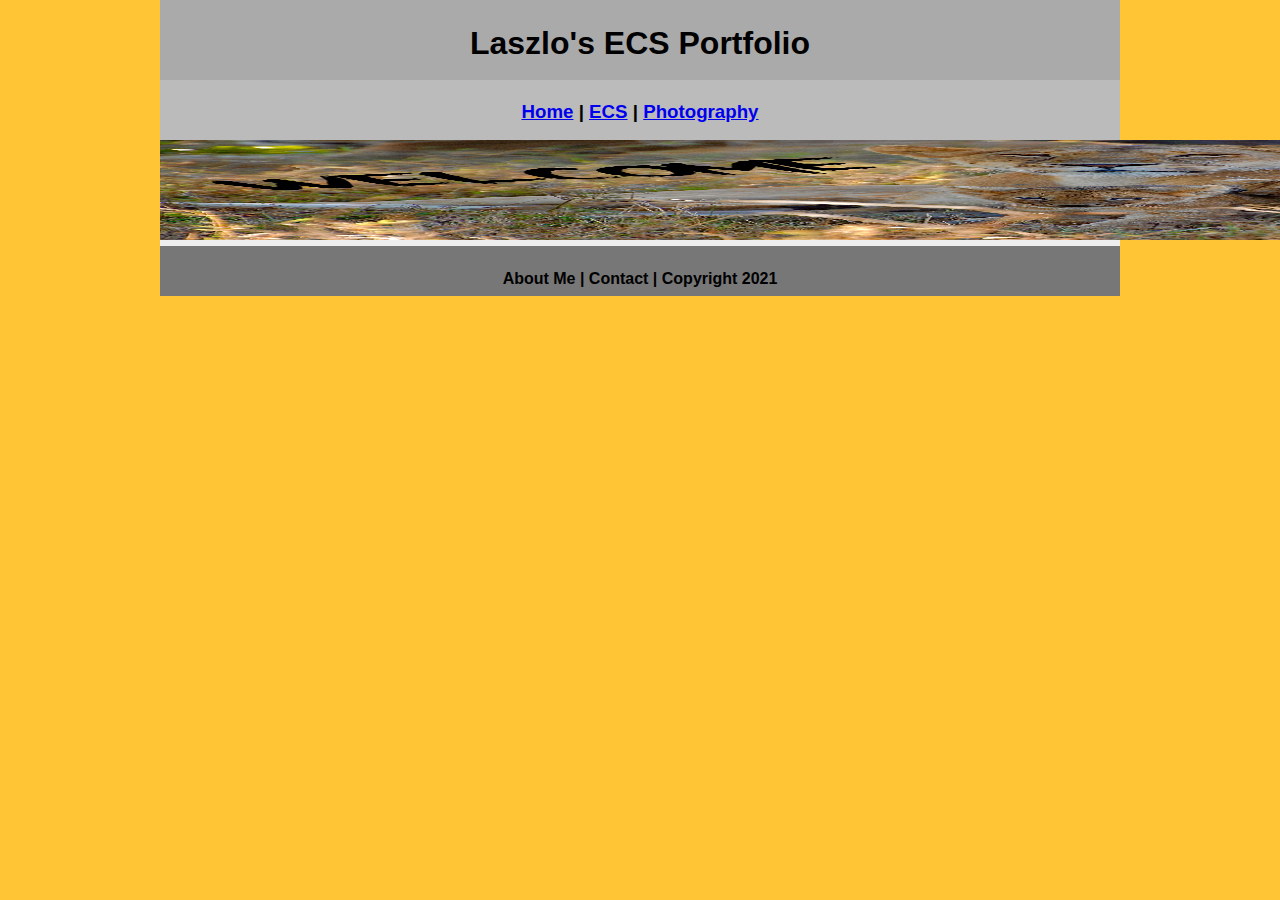
==== index.html @ 74f23b4e "Update index.html" ====
<!DOCTYPE html>
<html class="homePage">
<head>
	<!-- This is a comment! Text here will be ignored by the browser. -->
	<meta charset="UTF-8">
	<title> Laszlo's ECS Portfolio</title>
	<link href="myCSS.css" rel="stylesheet" type="text/css">
</head>
<body>
<div class="container">
  <div class="header">
  	<h1>Laszlo's ECS Portfolio</h1>
  </div>
  <div class="nav">
    <h3><a href="index.html">Home</a> | <a href="ecs/index.html">ECS</a> | <a href="photography/index.html">Photography</a>  </h3>
  </div>
  <div class="content">
	  <img src="images/Welcome-2.jpg" alt="Welcome" width="1960" height="100">
</div>
  <div class="footer">
    <h4>About Me | Contact | Copyright 2021</h4>
  </div>
</div>
</body>
</html>
---- myCSS.css ----
@charset "UTF-8";
/* This is a comment! Text here will be ignored by the browser. */
body {
	margin: 0 auto;
	font: 100%/1.4 Gill Sans, sans-serif;
}
.homePage {
	background: #FFC535;
}
.container {
	width: 960px;
	margin: 0 auto;
}
.header {
	background: #AAAAAA;
	text-align: center;
	margin: 0px;
	padding: 5;
	float: left;
	width: 100%;
	height: 80px;
	
}
.nav {
	background: #BBBBBB;
	margin: 0px;
	padding: 5;
	float: left;
	width: 100%;
	height: 60px;
	text-align: center;
}
.content {
	background: #EEEEEE;
	margin: 0px;
	float: left;
	width: 100%;
	text-align: center;
}
.footer {
	background: #777777;
	margin: 0px;
	float: left;
	width: 100%;
	height: 50px;
	text-align: center;
}
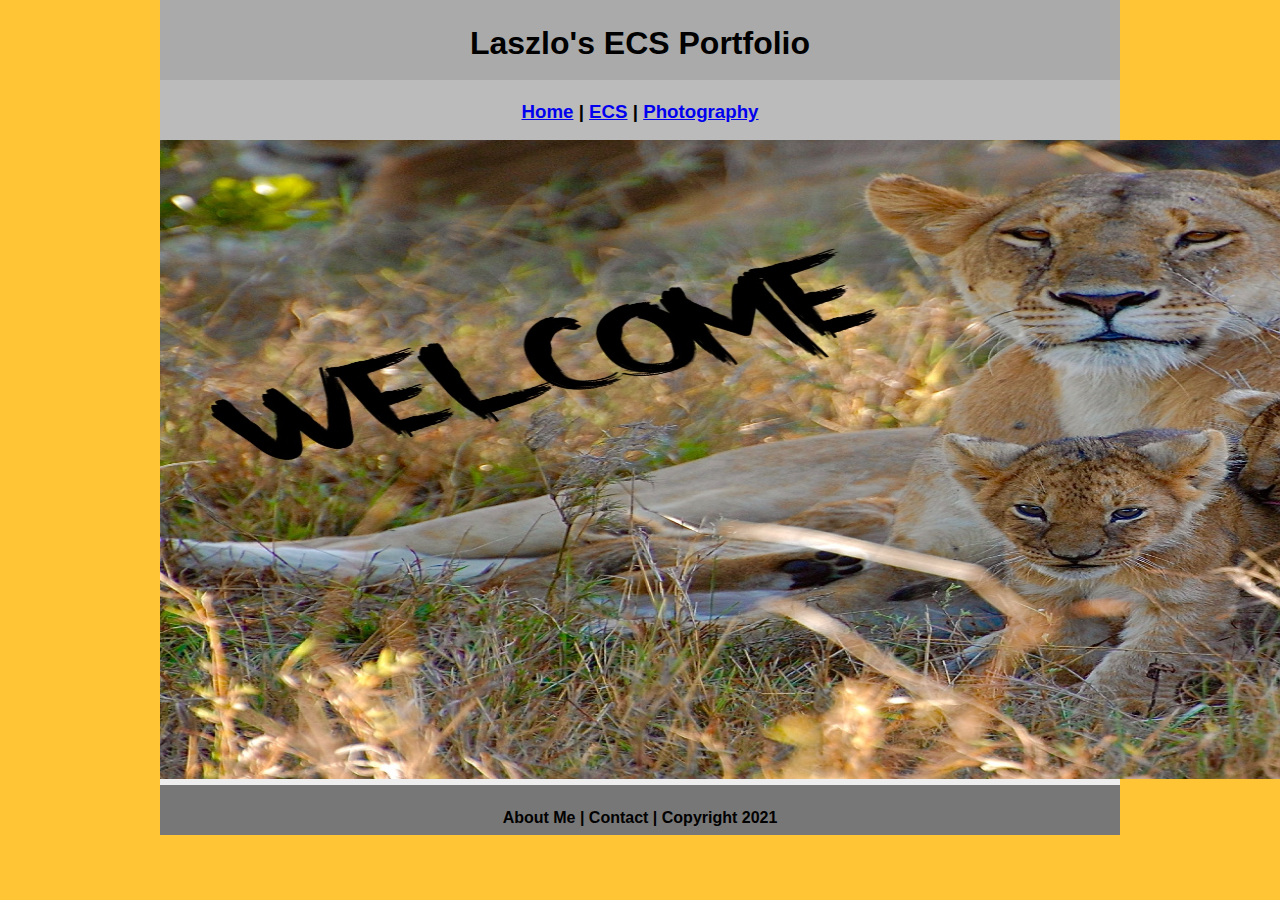
==== commit adb17545: "Update index.html" ====
--- a/index.html
+++ b/index.html
@@ -15,7 +15,7 @@
     <h3><a href="index.html">Home</a> | <a href="ecs/index.html">ECS</a> | <a href="photography/index.html">Photography</a>  </h3>
   </div>
   <div class="content">
-	  <img src="images/Welcome-2.jpg" alt="Welcome" width="1960" height="100">
+	  <img src="images/Welcome-2.jpg" alt="Welcome" width="1960" height="639">
 </div>
   <div class="footer">
     <h4>About Me | Contact | Copyright 2021</h4>
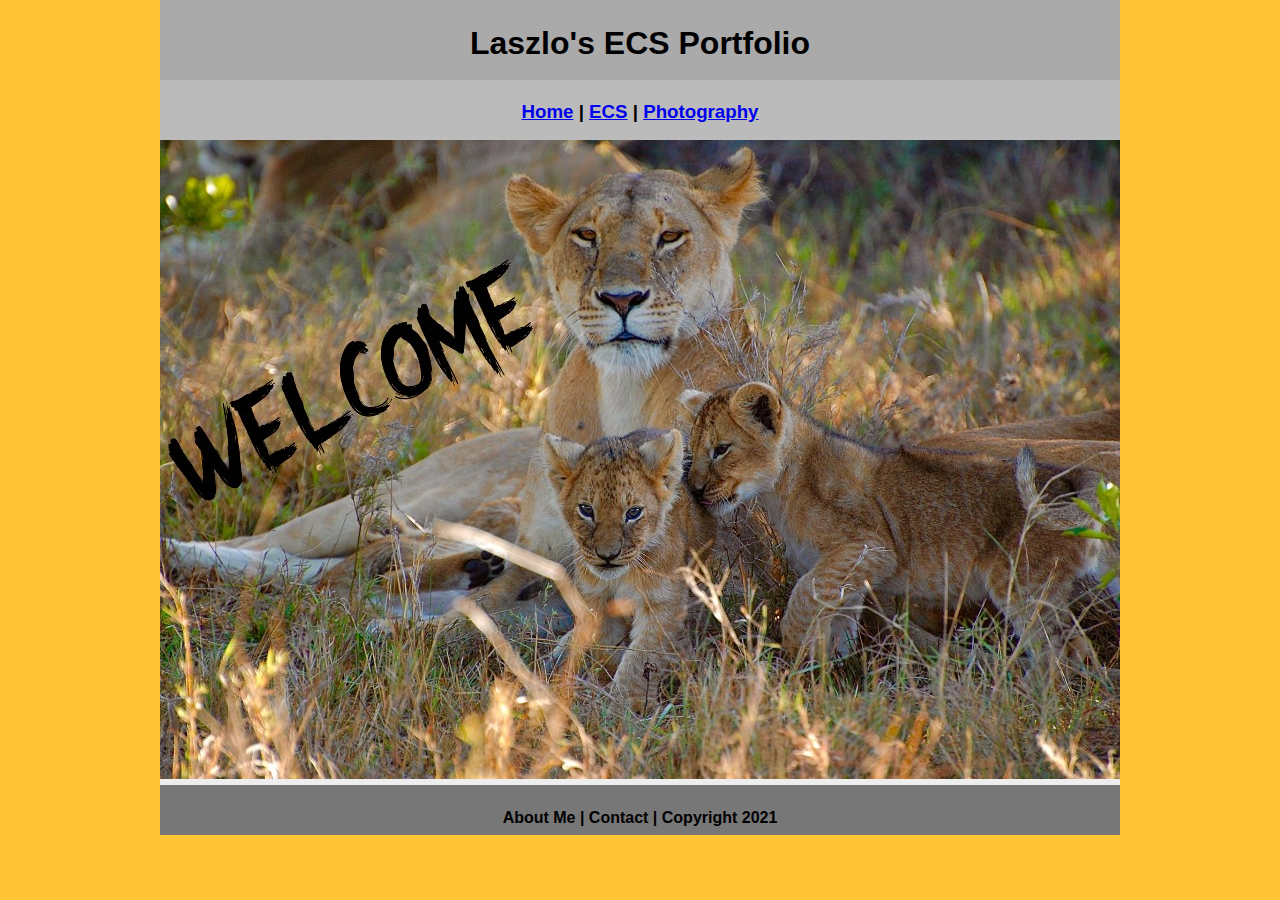
==== commit d00166e2: "Update index.html" ====
--- a/index.html
+++ b/index.html
@@ -15,7 +15,7 @@
     <h3><a href="index.html">Home</a> | <a href="ecs/index.html">ECS</a> | <a href="photography/index.html">Photography</a>  </h3>
   </div>
   <div class="content">
-	  <img src="images/Welcome-2.jpg" alt="Welcome" width="1960" height="639">
+	  <img src="images/Welcome-3.jpg" alt="Welcome" width="960" height="639">
 </div>
   <div class="footer">
     <h4>About Me | Contact | Copyright 2021</h4>
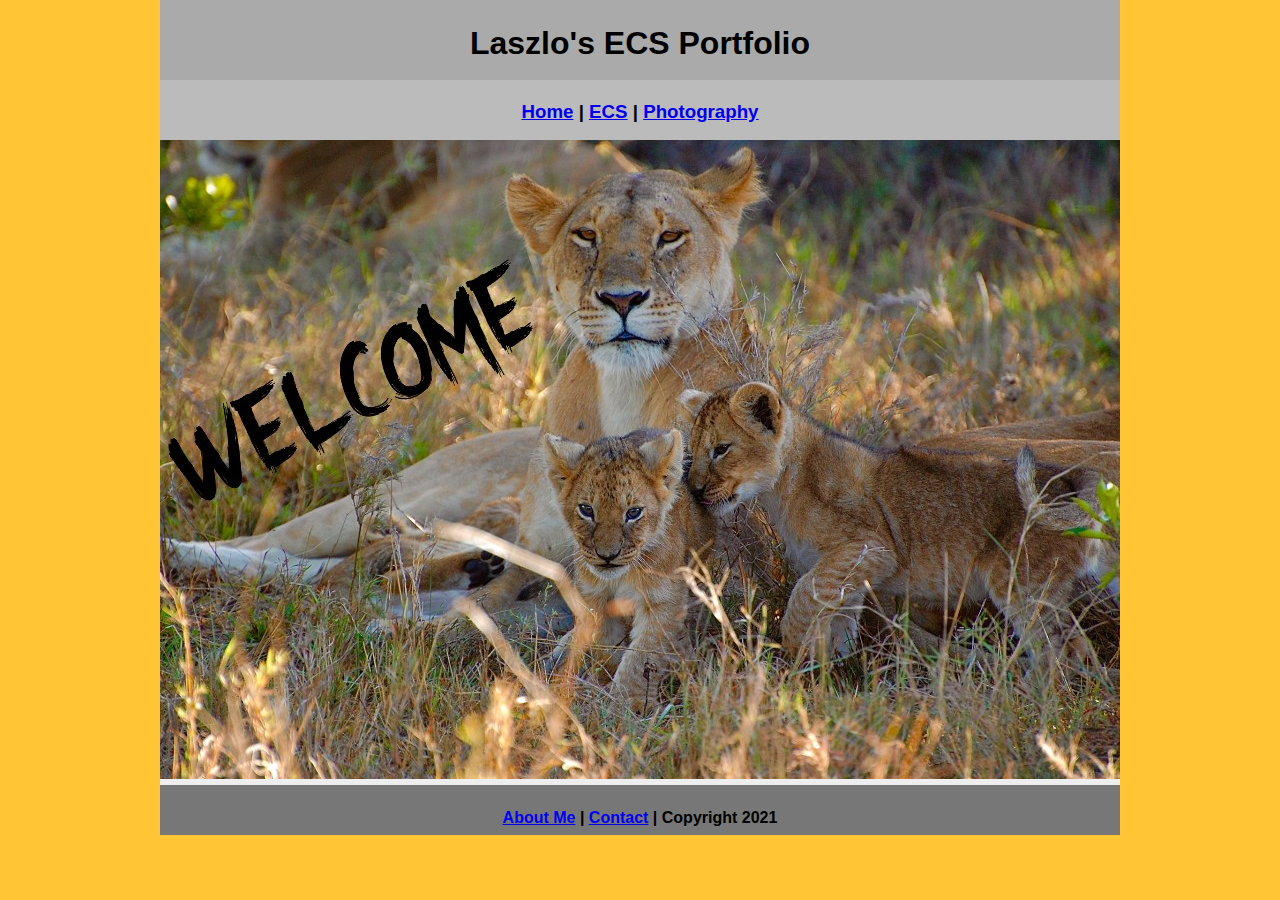
==== commit b339311f: "Update index.html" ====
--- a/index.html
+++ b/index.html
@@ -18,7 +18,7 @@
 	  <img src="images/Welcome-3.jpg" alt="Welcome" width="960" height="639">
 </div>
   <div class="footer">
-    <h4>About Me | Contact | Copyright 2021</h4>
+    <h4> <a href="index.html">About Me</a> | <a href="mailto:laszotis9724@granitesd.org">Contact</a> | Copyright 2021</h4>
   </div>
 </div>
 </body>
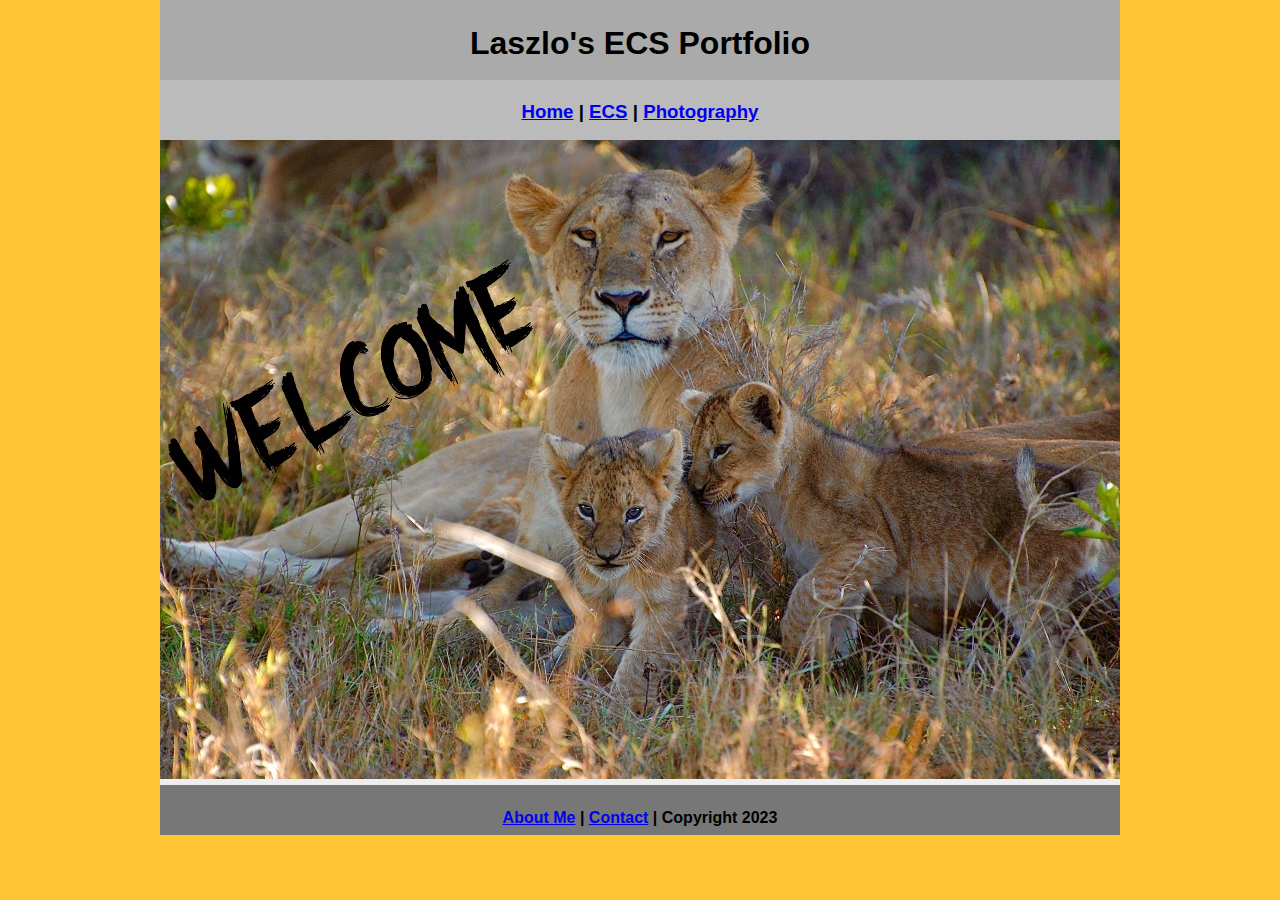
==== commit 508b6fe5: "Update index.html" ====
--- a/index.html
+++ b/index.html
@@ -18,7 +18,7 @@
 	  <img src="images/Welcome-3.jpg" alt="Welcome" width="960" height="639">
 </div>
   <div class="footer">
-    <h4> <a href="index.html">About Me</a> | <a href="mailto:laszotis9724@granitesd.org">Contact</a> | Copyright 2021</h4>
+    <h4> <a href="aboutme.html">About Me</a> | <a href="mailto:laszotis9724@granitesd.org">Contact</a> | Copyright 2023 </h4>
   </div>
 </div>
 </body>
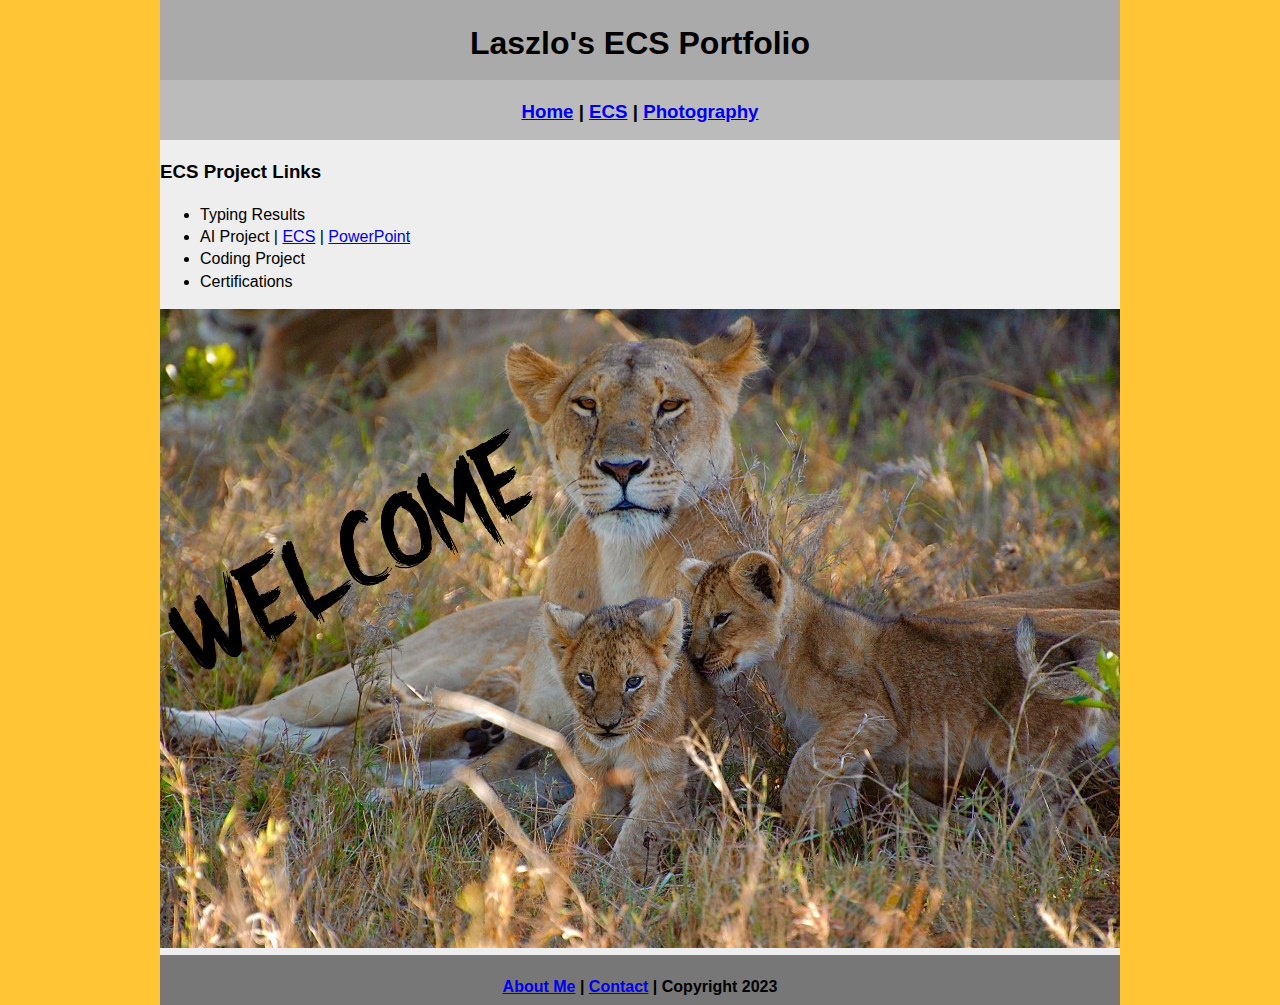
==== commit 2758a47f: "Update index.html" ====
--- a/index.html
+++ b/index.html
@@ -15,6 +15,13 @@
     <h3><a href="index.html">Home</a> | <a href="ecs/index.html">ECS</a> | <a href="photography/index.html">Photography</a>  </h3>
   </div>
   <div class="content">
+	  <h3>ECS Project Links</h3>
+	  <ul>
+		  <li>Typing Results </li>
+		  <li>AI Project | <a href="Bioplastics.pdf">ECS</a> | <a href="Bioplastics.pptx">PowerPoint</a></li>
+		  <li>Coding Project </li>
+		  <li>Certifications </li>
+	  </ul>
 	  <img src="images/Welcome-3.jpg" alt="Welcome" width="960" height="639">
 </div>
   <div class="footer">
--- a/myCSS.css
+++ b/myCSS.css
@@ -35,7 +35,7 @@
 	margin: 0px;
 	float: left;
 	width: 100%;
-	text-align: center;
+	text-align: left;
 }
 .footer {
 	background: #777777;
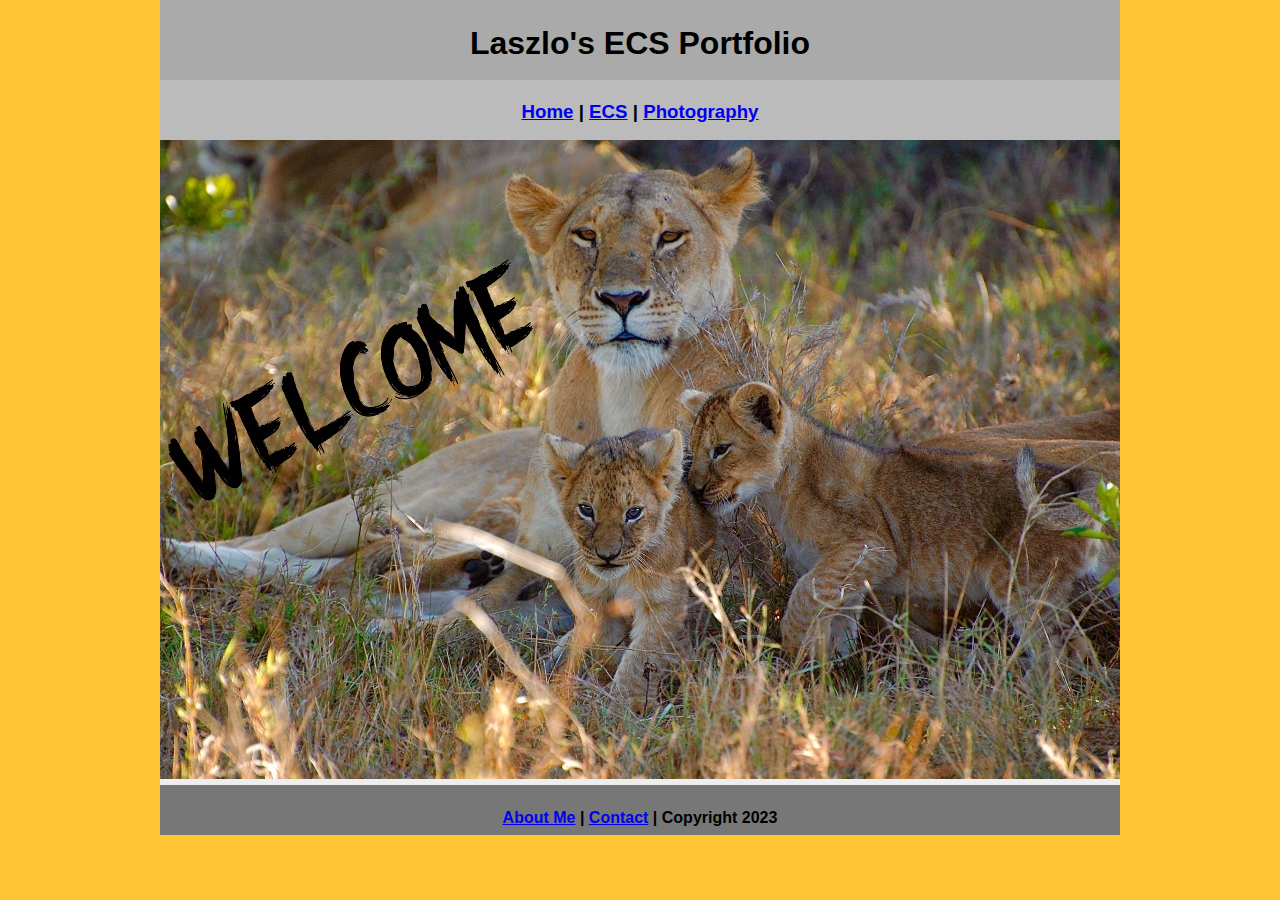
==== commit 48b28d5f: "Update index.html" ====
--- a/index.html
+++ b/index.html
@@ -15,13 +15,7 @@
     <h3><a href="index.html">Home</a> | <a href="ecs/index.html">ECS</a> | <a href="photography/index.html">Photography</a>  </h3>
   </div>
   <div class="content">
-	  <h3>ECS Project Links</h3>
-	  <ul>
-		  <li>Typing Results </li>
-		  <li>AI Project | <a href="Bioplastics.pdf">ECS</a> | <a href="Bioplastics.pptx">PowerPoint</a></li>
-		  <li>Coding Project </li>
-		  <li>Certifications </li>
-	  </ul>
+	
 	  <img src="images/Welcome-3.jpg" alt="Welcome" width="960" height="639">
 </div>
   <div class="footer">
